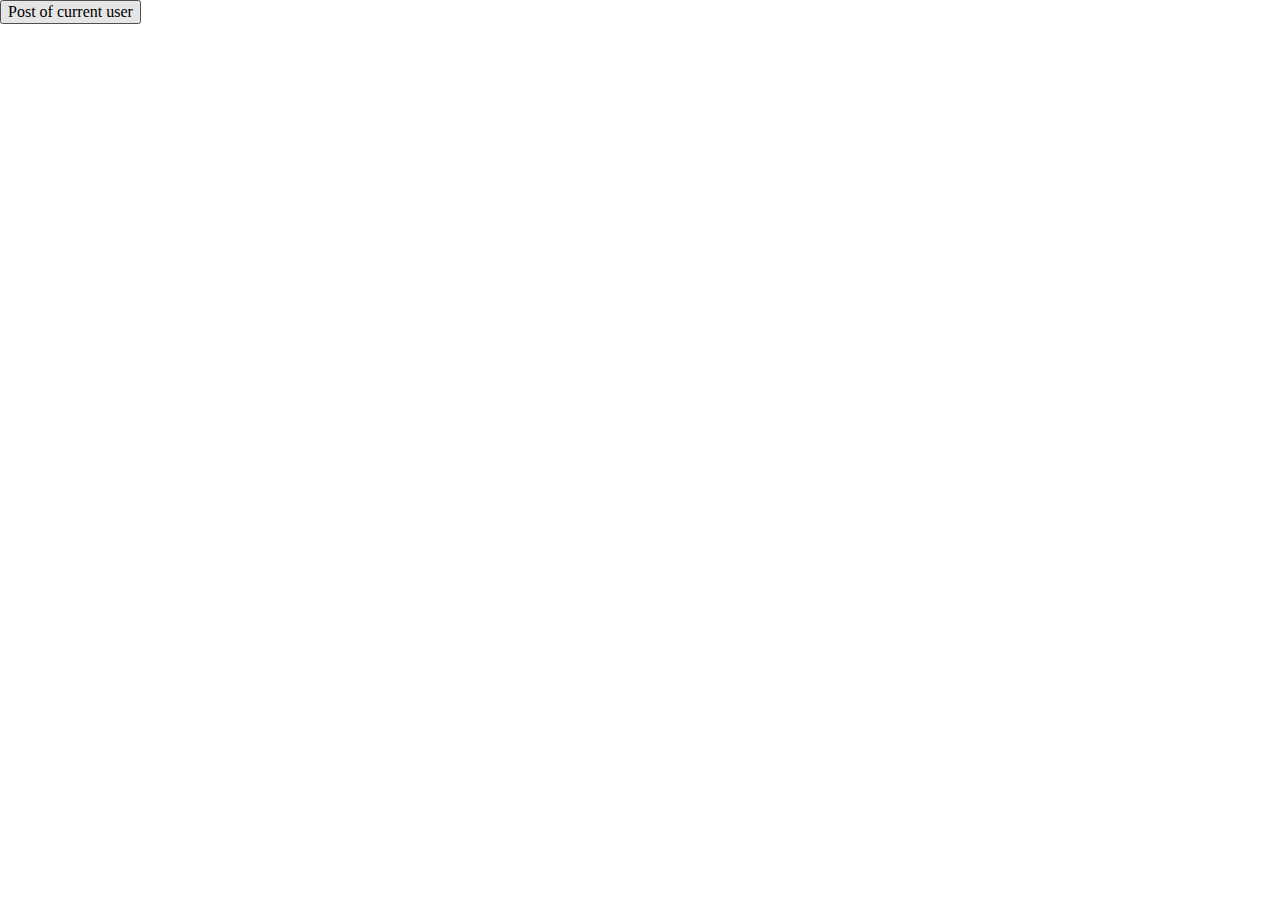
==== user-details.html @ 2b993154 "Initial commit" ====
<!DOCTYPE html>
<html lang="en">
<head>
    <meta charset="UTF-8">
    <meta name="viewport"
          content="width=device-width, user-scalable=no, initial-scale=1.0, maximum-scale=1.0, minimum-scale=1.0">
    <meta http-equiv="X-UA-Compatible" content="ie=edge">

    <title>Title</title>

    <link rel="stylesheet" href="css/normal.css">
    <link rel="stylesheet" href="css/main.css">
</head>
<body>
    <script src="js/user-details.js"></script>
</body>
</html>
---- css/normal.css ----
/*! normalize.css v8.0.1 | MIT License | github.com/necolas/normalize.css */

/* Document
   ========================================================================== */

/**
 * 1. Correct the line height in all browsers.
 * 2. Prevent adjustments of font size after orientation changes in iOS.
 */

html {
  line-height: 1.15; /* 1 */
  -webkit-text-size-adjust: 100%; /* 2 */
}

/* Sections
   ========================================================================== */

/**
 * Remove the margin in all browsers.
 */

body {
  margin: 0;
}

/**
 * Render the `main` element consistently in IE.
 */

main {
  display: block;
}

/**
 * Correct the font size and margin on `h1` elements within `section` and
 * `article` contexts in Chrome, Firefox, and Safari.
 */

h1 {
  font-size: 2em;
  margin: 0.67em 0;
}

/* Grouping content
   ========================================================================== */

/**
 * 1. Add the correct box sizing in Firefox.
 * 2. Show the overflow in Edge and IE.
 */

hr {
  box-sizing: content-box; /* 1 */
  height: 0; /* 1 */
  overflow: visible; /* 2 */
}

/**
 * 1. Correct the inheritance and scaling of font size in all browsers.
 * 2. Correct the odd `em` font sizing in all browsers.
 */

pre {
  font-family: monospace, monospace; /* 1 */
  font-size: 1em; /* 2 */
}

/* Text-level semantics
   ========================================================================== */

/**
 * Remove the gray background on active links in IE 10.
 */

a {
  background-color: transparent;
  text-decoration: none;
  color: black;
}

/**
 * 1. Remove the bottom border in Chrome 57-
 * 2. Add the correct text decoration in Chrome, Edge, IE, Opera, and Safari.
 */

abbr[title] {
  border-bottom: none; /* 1 */
  text-decoration: underline; /* 2 */
  text-decoration: underline dotted; /* 2 */
}

/**
 * Add the correct font weight in Chrome, Edge, and Safari.
 */

b,
strong {
  font-weight: bolder;
}

/**
 * 1. Correct the inheritance and scaling of font size in all browsers.
 * 2. Correct the odd `em` font sizing in all browsers.
 */

code,
kbd,
samp {
  font-family: monospace, monospace; /* 1 */
  font-size: 1em; /* 2 */
}

/**
 * Add the correct font size in all browsers.
 */

small {
  font-size: 80%;
}

/**
 * Prevent `sub` and `sup` elements from affecting the line height in
 * all browsers.
 */

sub,
sup {
  font-size: 75%;
  line-height: 0;
  position: relative;
  vertical-align: baseline;
}

sub {
  bottom: -0.25em;
}

sup {
  top: -0.5em;
}

/* Embedded content
   ========================================================================== */

/**
 * Remove the border on images inside links in IE 10.
 */

img {
  border-style: none;
}

/* Forms
   ========================================================================== */

/**
 * 1. Change the font styles in all browsers.
 * 2. Remove the margin in Firefox and Safari.
 */

button,
input,
optgroup,
select,
textarea {
  font-family: inherit; /* 1 */
  font-size: 100%; /* 1 */
  line-height: 1.15; /* 1 */
  margin: 0; /* 2 */
}

/**
 * Show the overflow in IE.
 * 1. Show the overflow in Edge.
 */

button,
input { /* 1 */
  overflow: visible;
}

/**
 * Remove the inheritance of text transform in Edge, Firefox, and IE.
 * 1. Remove the inheritance of text transform in Firefox.
 */

button,
select { /* 1 */
  text-transform: none;
}

/**
 * Correct the inability to style clickable types in iOS and Safari.
 */

button,
[type="button"],
[type="reset"],
[type="submit"] {
  -webkit-appearance: button;
}

/**
 * Remove the inner border and padding in Firefox.
 */

button::-moz-focus-inner,
[type="button"]::-moz-focus-inner,
[type="reset"]::-moz-focus-inner,
[type="submit"]::-moz-focus-inner {
  border-style: none;
  padding: 0;
}

/**
 * Restore the focus styles unset by the previous rule.
 */

button:-moz-focusring,
[type="button"]:-moz-focusring,
[type="reset"]:-moz-focusring,
[type="submit"]:-moz-focusring {
  outline: 1px dotted ButtonText;
}

/**
 * Correct the padding in Firefox.
 */

fieldset {
  padding: 0.35em 0.75em 0.625em;
}

/**
 * 1. Correct the text wrapping in Edge and IE.
 * 2. Correct the color inheritance from `fieldset` elements in IE.
 * 3. Remove the padding so developers are not caught out when they zero out
 *    `fieldset` elements in all browsers.
 */

legend {
  box-sizing: border-box; /* 1 */
  color: inherit; /* 2 */
  display: table; /* 1 */
  max-width: 100%; /* 1 */
  padding: 0; /* 3 */
  white-space: normal; /* 1 */
}

/**
 * Add the correct vertical alignment in Chrome, Firefox, and Opera.
 */

progress {
  vertical-align: baseline;
}

/**
 * Remove the default vertical scrollbar in IE 10+.
 */

textarea {
  overflow: auto;
}

/**
 * 1. Add the correct box sizing in IE 10.
 * 2. Remove the padding in IE 10.
 */

[type="checkbox"],
[type="radio"] {
  box-sizing: border-box; /* 1 */
  padding: 0; /* 2 */
}

/**
 * Correct the cursor style of increment and decrement buttons in Chrome.
 */

[type="number"]::-webkit-inner-spin-button,
[type="number"]::-webkit-outer-spin-button {
  height: auto;
}

/**
 * 1. Correct the odd appearance in Chrome and Safari.
 * 2. Correct the outline style in Safari.
 */

[type="search"] {
  -webkit-appearance: textfield; /* 1 */
  outline-offset: -2px; /* 2 */
}

/**
 * Remove the inner padding in Chrome and Safari on macOS.
 */

[type="search"]::-webkit-search-decoration {
  -webkit-appearance: none;
}

/**
 * 1. Correct the inability to style clickable types in iOS and Safari.
 * 2. Change font properties to `inherit` in Safari.
 */

::-webkit-file-upload-button {
  -webkit-appearance: button; /* 1 */
  font: inherit; /* 2 */
}

/* Interactive
   ========================================================================== */

/*
 * Add the correct display in Edge, IE 10+, and Firefox.
 */

details {
  display: block;
}

/*
 * Add the correct display in all browsers.
 */

summary {
  display: list-item;
}

/* Misc
   ========================================================================== */

/**
 * Add the correct display in IE 10+.
 */

template {
  display: none;
}

/**
 * Add the correct display in IE 10.
 */

[hidden] {
  display: none;
}
---- css/main.css ----
.container {
    width: 100%;
    margin-left:  50%;
}

.divContainer {
    width: 50%;
    border: 1px solid black;
    text-align: center;
}

.block {
    width: 100%;
    height: 50%;
    display: flex;
}

.aLink {
    width: 50%%;
    height: 50px;
}

.link {
    width: 70%;
    height: 50px;
    border: 1px solid black;
}
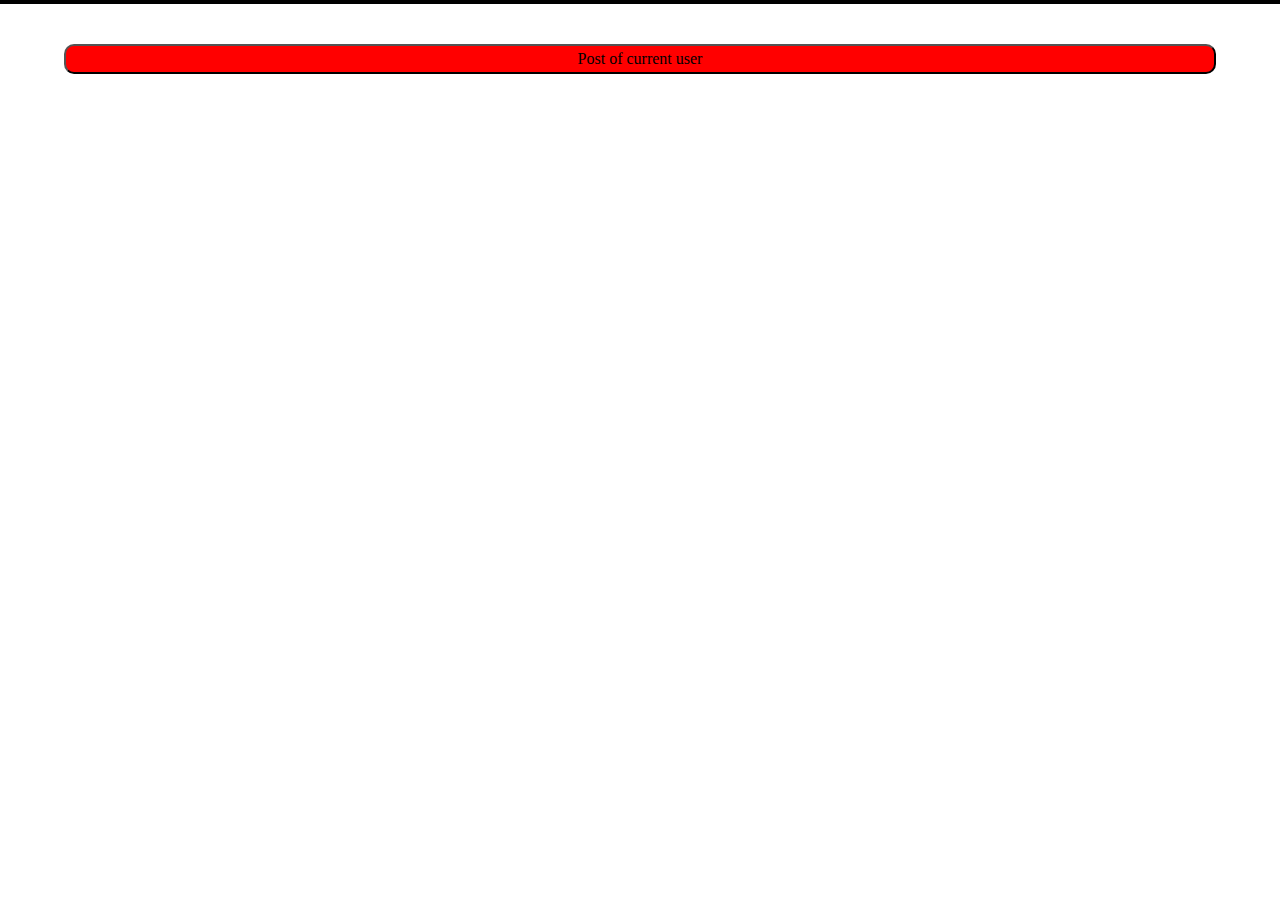
==== commit 8f1d333b: "add css style in project" ====
--- a/user-details.html
+++ b/user-details.html
@@ -9,7 +9,7 @@
     <title>Title</title>
 
     <link rel="stylesheet" href="css/normal.css">
-    <link rel="stylesheet" href="css/main.css">
+    <link rel="stylesheet" href="css/user-details.css">
 </head>
 <body>
     <script src="js/user-details.js"></script>
--- a/css/user-details.css
+++ b/css/user-details.css
@@ -0,0 +1,54 @@
+.divContainer {
+    background-color: aqua;
+    text-align: center;
+    border: 2px solid black;
+}
+
+.contOfBtn {
+    width: 100%;
+    margin-top: 40px;
+}
+
+.btn {
+    background-color: red;
+    width: 90%;
+    height: 30px;
+    margin-left: 5%;
+    border-radius: 10px;
+}
+
+.btn:hover {
+    background-color: orange;
+}
+
+.cont {
+    width: 100%;
+    display: flex;
+    flex-wrap: wrap;
+    margin-top: 40px;
+
+}
+
+.post {
+    width: 20%;
+    text-align: center;
+    padding: 5px 0;
+    border: 1px solid black;
+    box-sizing: border-box;
+    background-color: aqua;
+}
+
+.btnPost {
+    background-color: red;
+    border-radius: 10px;
+    width: 50%;
+    height: 30px;
+}
+
+.btnPost:hover {
+    background-color: orange;
+}
+
+.box {
+    background-color: orange;
+}